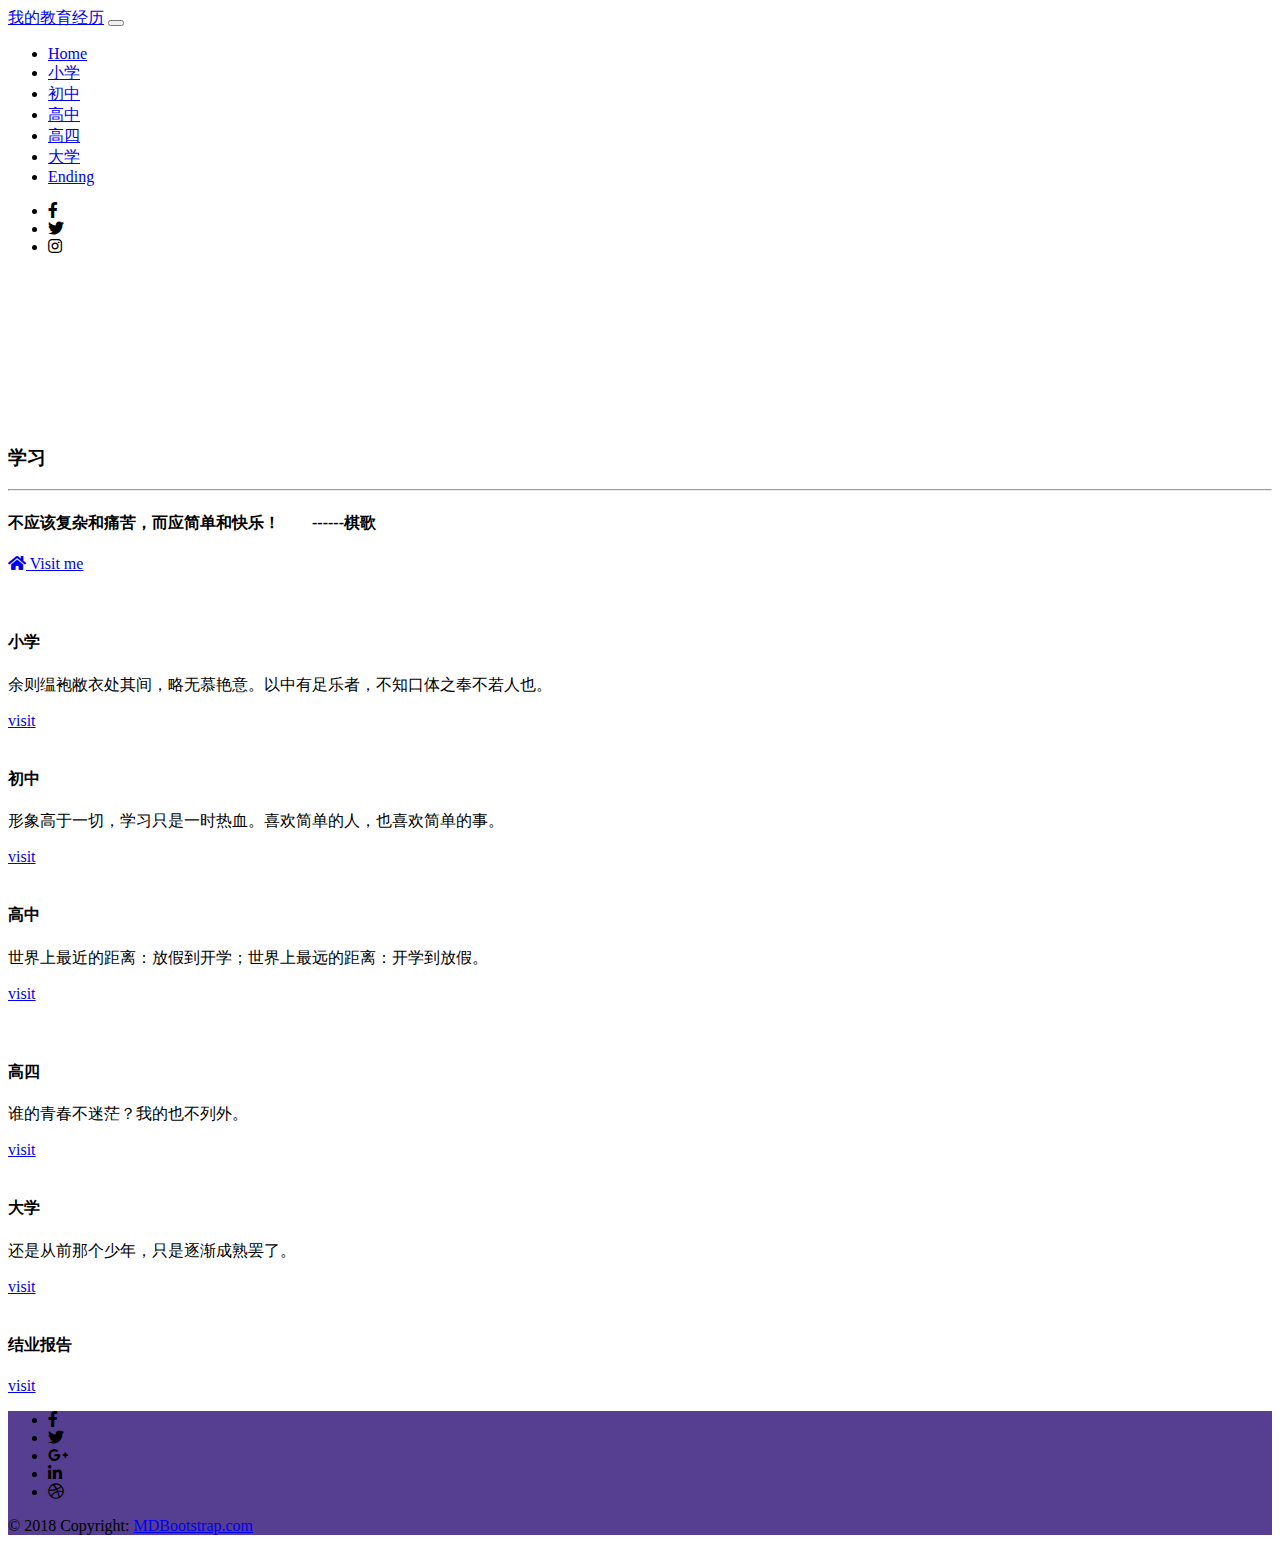
==== index.html @ f82ae14f "Update index.html" ====
<!DOCTYPE html>
<html>

<head>
  <meta charset="UTF-8">
  <meta name="viewport" content="width=device-width, initial-scale=1, shrink-to-fit=no">
  <meta http-equiv="x-ua-compatible" content="ie=edge">
  <title>周迎川的Web大作业</title>
  <!-- MDB icon -->
  <link rel="icon" href="./img/myimg/ic.jpg" type="image/x-icon">
  <!-- Font Awesome -->
  <link rel="stylesheet" href="https://use.fontawesome.com/releases/v5.11.2/css/all.css">
  <!-- Bootstrap core CSS -->
  <link rel="stylesheet" href="css/bootstrap.min.css">
  <!-- Material Design Bootstrap -->
  <link rel="stylesheet" href="css/mdb.min.css">
  <!-- Your custom styles (optional) -->
  <link rel="stylesheet" href="css/style.css">
</head>

<body>

  <!-- Start your project here-->
  <!-- Main navigation -->
  <header id="home">
    <!-- Navbar -->
    <nav class="navbar navbar-expand-lg navbar-dark fixed-top scrolling-navbar">
      <div class="container">
        <a class="navbar-brand" href="index.html">我的教育经历</a>
        <button class="navbar-toggler" type="button" data-toggle="collapse" data-target="#navbarTogglerDemo02"
          aria-controls="navbarTogglerDemo02" aria-expanded="false" aria-label="Toggle navigation">
          <span class="navbar-toggler-icon"></span>
        </button>
        <div class="collapse navbar-collapse" id="navbarTogglerDemo02">
          <ul class="navbar-nav mr-auto">
            <li class="nav-item">
              <a class="nav-link" href="#home">Home
                <span class="sr-only">(current)</span>
              </a>
            </li>
            <li class="nav-item">
              <a class="nav-link" href="primary.html">小学</a>
            </li>
            <li class="nav-item">
              <a class="nav-link" href="junior.html">初中</a>
            </li>
            <li class="nav-item">
              <a class="nav-link" href="senior.html">高中</a>
            </li>
            <li class="nav-item">
              <a class="nav-link" href="senior4.html">高四</a>
            </li>
            <li class="nav-item">
              <a class="nav-link" href="university.html">大学</a>
            </li>
            <li class="nav-item">
              <a class="nav-link" href="ending.html">Ending</a>
            </li>
          </ul>
          <!-- Social Icon  -->
          <ul class="navbar-nav nav-flex-icons">
            <li class="nav-item">
              <a class="nav-link">
                <i class="fab fa-facebook-f light-green-text-2"></i>
              </a>
            </li>
            <li class="nav-item">
              <a class="nav-link">
                <i class="fab fa-twitter light-green-text-2"></i>
              </a>
            </li>
            <li class="nav-item">
              <a class="nav-link">
                <i class="fab fa-instagram light-green-text-2"></i>
              </a>
            </li>
          </ul>
        </div>
      </div>
    </nav>
    <!-- Navbar -->
    <!-- Full Page Intro -->
    <div class="view">
      <video class="video-intro" poster="https://mdbootstrap.com/img/Photos/Others/background.jpg" playsinline autoplay
        muted loop>
        <source src="https://mdbootstrap.com/img/video/animation.mp4" type="video/mp4">
      </video>
      <!-- Mask & flexbox options-->
      <div class="mask rgba-gradient d-flex justify-content-center align-items-center">
        <!-- Content -->
        <div class="container px-md-3 px-sm-0">
          <!--Grid row-->
          <div class="row wow fadeIn">
            <!--Grid column-->
            <div class="col-md-12 mb-4 white-text text-center wow fadeIn">
              <h3 class="display-3 font-weight-bold white-text mb-0 pt-md-5 pt-5">学习</h3>
              <hr class="hr-light my-4 w-75">
              <h4 class="subtext-header mt-2 mb-4">不应该复杂和痛苦，而应简单和快乐！&nbsp; &nbsp;&nbsp;&nbsp;&nbsp;&nbsp;
                ------棋歌</h4>

              <a href="#about" data-offset="90" class="btn btn-rounded btn-outline-white smooth-scroll">
                <i class="fas fa-home "></i> Visit me
              </a>
            </div>
            <!--Grid column-->
          </div>
          <!--Grid row-->
        </div>
        <!-- Content -->
      </div>
      <!-- Mask & flexbox options-->
    </div>
    <!-- Full Page Intro -->
  </header>
  <!--Main layout-->
  <!-- main -->
  <main>
    <div class="container" id="about">

      <!--Grid row 1-->
      <div class="row" style="margin-top: 20px;">

        <!--Grid column-->
        <div class="col-lg-4 col-md-12">

          <!--Card-->
          <div class="card">

            <!--Card image-->
            <div class="view overlay">
              <img src="./img/myimg/xx/xx4.jpg" class="card-img-top" alt="">
              <a href="#">
                <div class="mask rgba-white-slight"></div>
              </a>
            </div>

            <!--Card content-->
            <div class="card-body">
              <!--Title-->
              <h4 class="card-title">小学</h4>
              <!--Text-->
              <p class="card-text">余则缊袍敝衣处其间，略无慕艳意。以中有足乐者，不知口体之奉不若人也。</p>
              <a href="primary.html" class="btn btn-purple">visit</a>
            </div>

          </div>
          <!--/.Card-->

        </div>
        <!--Grid column-->

        <!--Grid column-->
        <div class="col-lg-4 col-md-6">

          <!--Card-->
          <div class="card">

            <!--Card image-->
            <div class="view overlay">
              <img src="./img/myimg/cz/cz20.jpg" class="card-img-top" alt="">
              <a href="#">
                <div class="mask rgba-white-slight"></div>
              </a>
            </div>

            <!--Card content-->
            <div class="card-body">
              <!--Title-->
              <h4 class="card-title">初中</h4>
              <!--Text-->
              <p class="card-text">形象高于一切，学习只是一时热血。喜欢简单的人，也喜欢简单的事。</p>
              <a href="junior.html" class="btn btn-purple">visit</a>
            </div>

          </div>
          <!--/.Card-->

        </div>
        <!--Grid column-->

        <!--Grid column-->
        <div class="col-lg-4 col-md-6">

          <!--Card-->
          <div class="card">

            <!--Card image-->
            <div class="view overlay">
              <img src="./img/myimg/gz/gz31.jpg" class="card-img-top" alt="">
              <a href="#">
                <div class="mask rgba-white-slight"></div>
              </a>
            </div>

            <!--Card content-->
            <div class="card-body">
              <!--Title-->
              <h4 class="card-title">高中</h4>
              <!--Text-->
              <p class="card-text">世界上最近的距离：放假到开学；世界上最远的距离：开学到放假。</p>
              <a href="senior.html" class="btn btn-purple">visit</a>
            </div>

          </div>
          <!--/.Card-->

        </div>
        <!--Grid column-->

      </div>


      <!--Grid row 2-->
      <div class="row" style="margin-top: 20px;">

        <!--Grid column-->
        <div class="col-lg-4 col-md-12">

          <!--Card-->
          <div class="card">

            <!--Card image-->
            <div class="view overlay">
              <img src="./img/myimg/gz4/gz430.jpg" class="card-img-top" alt="">
              <a href="#">
                <div class="mask rgba-white-slight"></div>
              </a>
            </div>

            <!--Card content-->
            <div class="card-body">
              <!--Title-->
              <h4 class="card-title">高四</h4>
              <!--Text-->
              <p class="card-text">谁的青春不迷茫？我的也不列外。</p>
              <a href="senior4.html" class="btn btn-purple">visit</a>
            </div>

          </div>
          <!--/.Card-->

        </div>
        <!--Grid column-->

        <!--Grid column-->
        <div class="col-lg-4 col-md-6">

          <!--Card-->
          <div class="card">

            <!--Card image-->
            <div class="view overlay">
              <img src="./img/myimg/dx/dx27.jpg" class="card-img-top" alt="">
              <a href="#">
                <div class="mask rgba-white-slight"></div>
              </a>
            </div>

            <!--Card content-->
            <div class="card-body">
              <!--Title-->
              <h4 class="card-title">大学</h4>
              <!--Text-->
              <p class="card-text">还是从前那个少年，只是逐渐成熟罢了。</p>
              <a href="university.html" class="btn btn-purple">visit</a>
            </div>

          </div>
          <!--/.Card-->

        </div>
        <!--Grid column-->

        <!--Grid column-->
        <div class="col-lg-4 col-md-6">

          <!--Card-->
          <div class="card">

            <!--Card image-->
            <div class="view overlay">
              <img src="./img/myimg/end1.webp" class="card-img-top" alt="">
              <img src="./img/myimg/end.gif" class="card-img-top" alt="">
              <a href="#">
                <div class="mask rgba-white-slight"></div>
              </a>
            </div>

            <!--Card content-->
            <div class="card-body">
              <!--Title-->
              <h4 class="card-title">结业报告</h4>
              <!--Text-->
              <p class="card-text"></p>
              <a href="ending.html" class="btn btn-purple">visit</a>
            </div>

          </div>
          <!--/.Card-->

        </div>
        <!--Grid column-->

      </div>


    </div>

  </main>
  <!-- main -->

  <!-- Footer -->
  <footer class="page-footer font-small pt-4 " style="background-color: #563e91">

    <!-- Footer Elements -->
    <div class="container">

      <!-- Social buttons -->
      <ul class="list-unstyled list-inline text-center">
        <li class="list-inline-item">
          <a class="btn-floating btn-fb mx-1">
            <i class="fab fa-facebook-f"> </i>
          </a>
        </li>
        <li class="list-inline-item">
          <a class="btn-floating btn-tw mx-1">
            <i class="fab fa-twitter"> </i>
          </a>
        </li>
        <li class="list-inline-item">
          <a class="btn-floating btn-gplus mx-1">
            <i class="fab fa-google-plus-g"> </i>
          </a>
        </li>
        <li class="list-inline-item">
          <a class="btn-floating btn-li mx-1">
            <i class="fab fa-linkedin-in"> </i>
          </a>
        </li>
        <li class="list-inline-item">
          <a class="btn-floating btn-dribbble mx-1">
            <i class="fab fa-dribbble"> </i>
          </a>
        </li>
      </ul>
      <!-- Social buttons -->

    </div>
    <!-- Footer Elements -->

    <!-- Copyright -->
    <div class="footer-copyright text-center py-3">© 2018 Copyright:
      <a href="https://mdbootstrap.com/education/bootstrap/"> MDBootstrap.com</a>
    </div>
    <!-- Copyright -->

  </footer>
  <!-- Footer -->
  <!-- End your project here-->

  <!-- jQuery -->
  <script type="text/javascript" src="js/jquery.min.js"></script>
  <!-- Bootstrap tooltips -->
  <script type="text/javascript" src="js/popper.min.js"></script>
  <!-- Bootstrap core JavaScript -->
  <script type="text/javascript" src="js/bootstrap.min.js"></script>
  <!-- MDB core JavaScript -->
  <script type="text/javascript" src="js/mdb.min.js"></script>
  <!-- Your custom scripts (optional) -->
  <script type="text/javascript"></script>

</body>

</html>
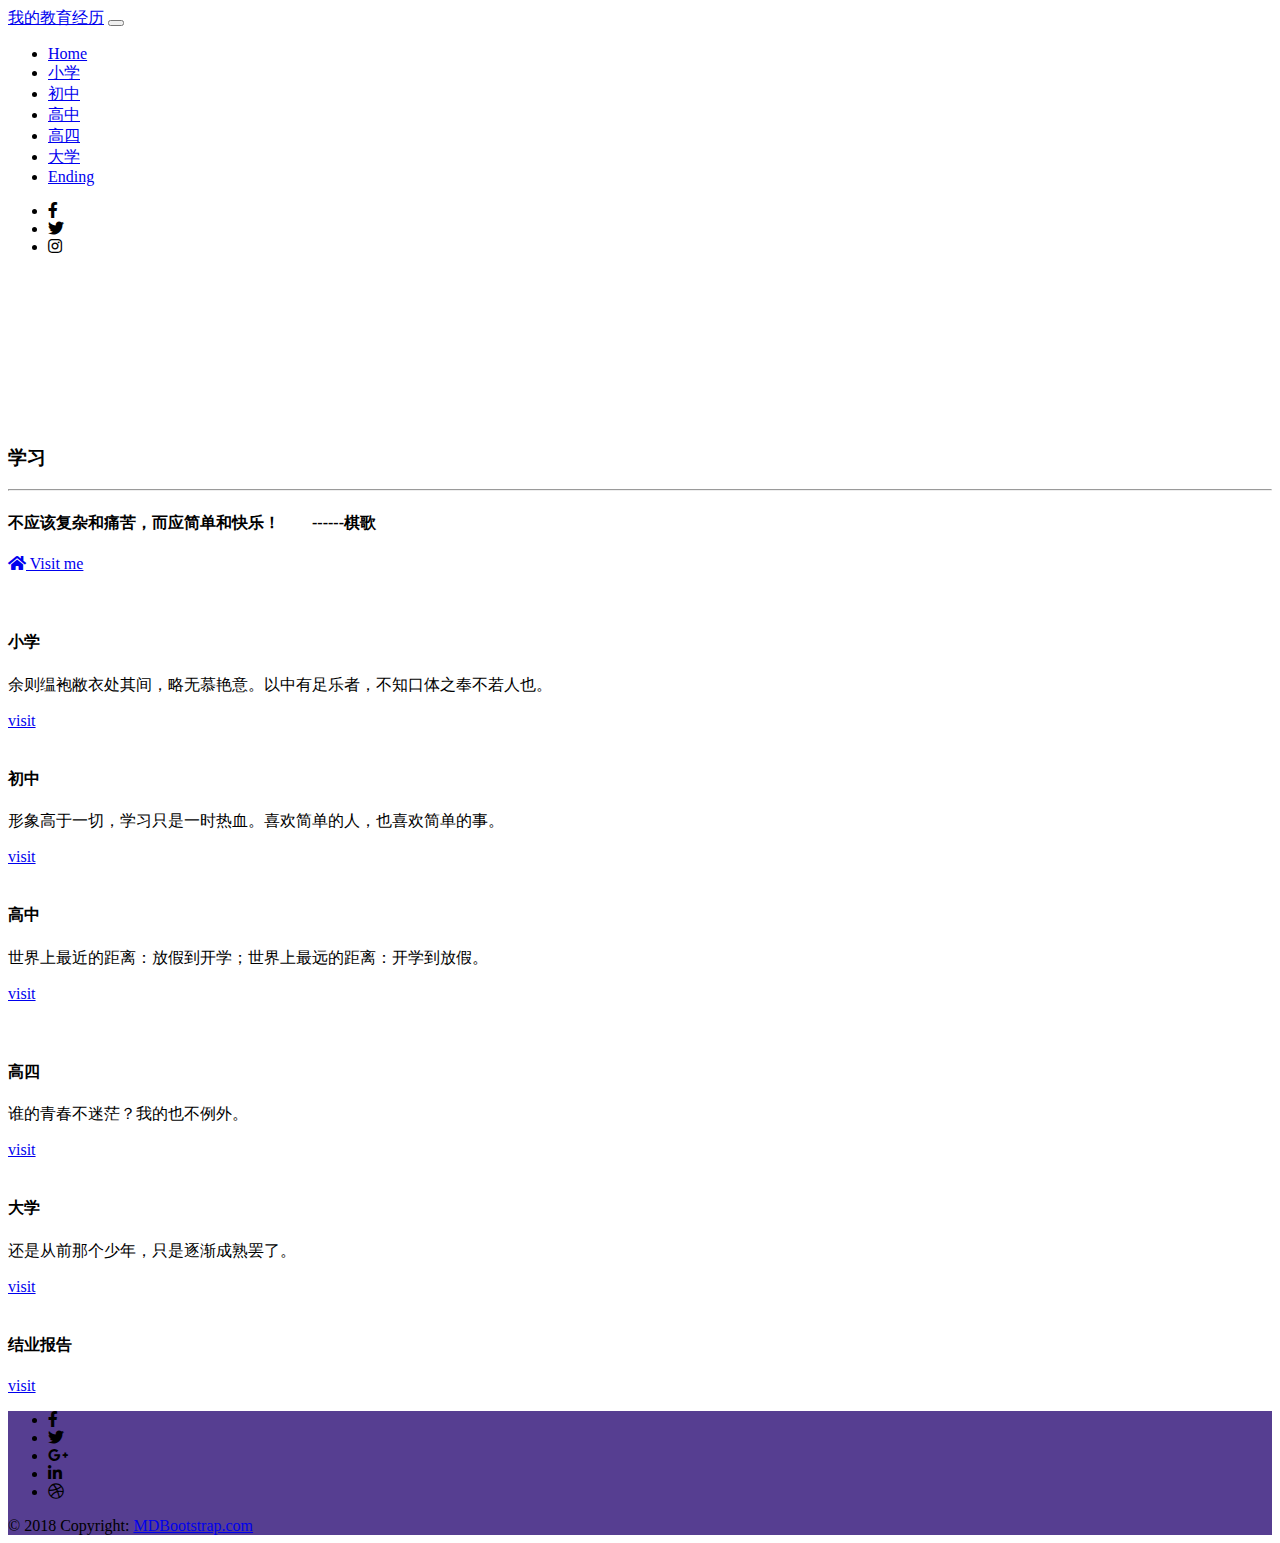
==== commit 87c2d979: "Update index.html" ====
--- a/index.html
+++ b/index.html
@@ -232,7 +232,7 @@
               <!--Title-->
               <h4 class="card-title">高四</h4>
               <!--Text-->
-              <p class="card-text">谁的青春不迷茫？我的也不列外。</p>
+              <p class="card-text">谁的青春不迷茫？我的也不例外。</p>
               <a href="senior4.html" class="btn btn-purple">visit</a>
             </div>
 
